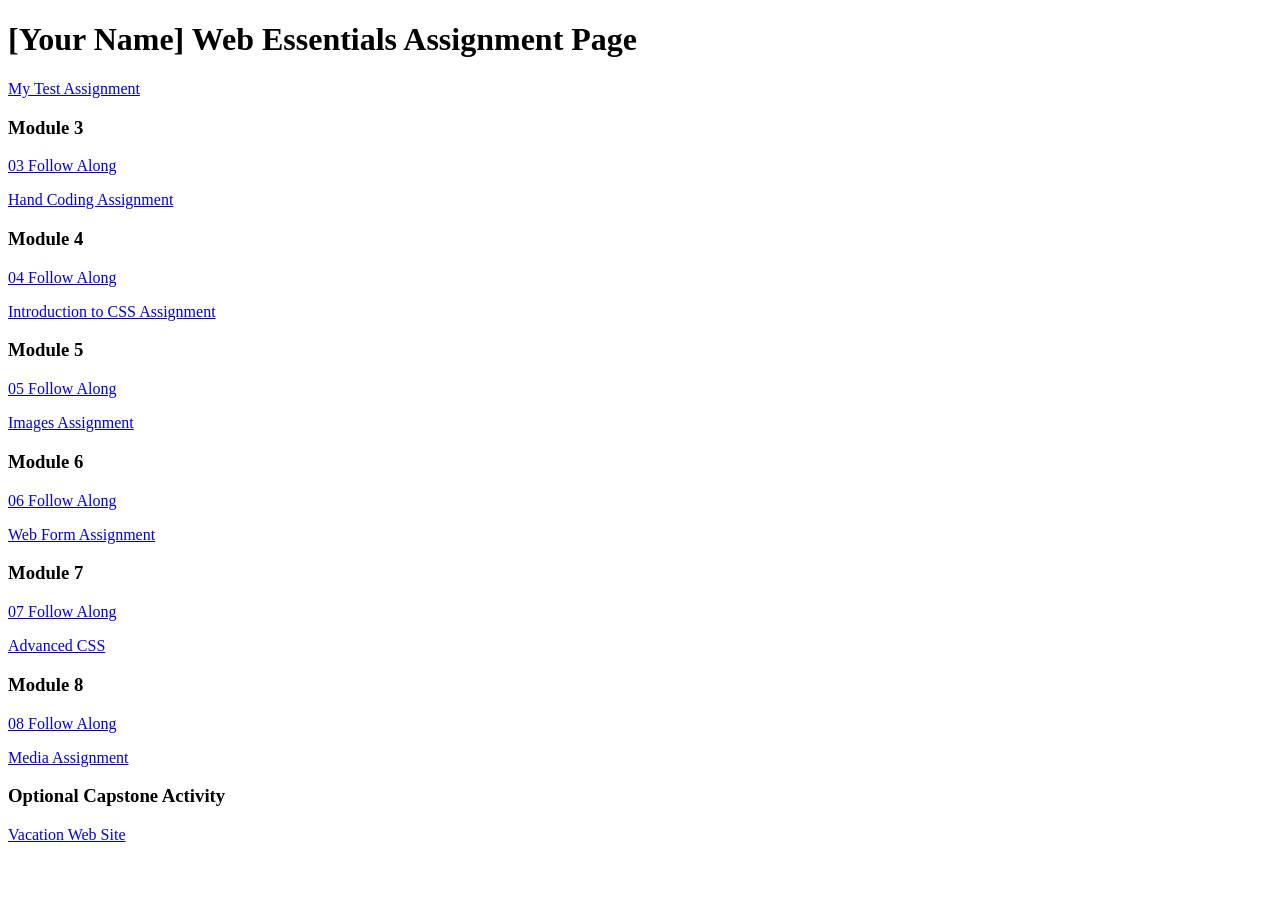
==== index.html @ 231c2dac "Create index" ====
<!DOCTYPE html>
<html lang="en">
	<head>
		<meta charset="UTF-8">
		<meta name="viewport" content="width=device-width, initial-scale=1.0">
		<title>dwdd 1600 assignment list page</title>
	</head>
	<body>
		<h1>[Your Name] Web Essentials Assignment Page</h1>
		<p><a href="01test">My Test Assignment</a></p>
		
		<h3>Module 3</h3>
		<p><a href="03follow-along">03 Follow Along</a></p>
		<p><a href="03hand-coding">Hand Coding Assignment</a></p>
		
		<h3>Module 4</h3>
		<p><a href="04follow-along">04 Follow Along</a></p>
		<p><a href="04intro-css">Introduction to CSS Assignment</a></p>
		
		<h3>Module 5</h3>
		<p><a href="05follow-along">05 Follow Along</a></p>
		<p><a href="05images">Images Assignment</a></p>
		
		<h3>Module 6</h3>
		<p><a href="06follow-along">06 Follow Along</a></p>
		<p><a href="06form">Web Form Assignment</a></p>
		
		<h3>Module 7</h3>
		<p><a href="07follow-along">07 Follow Along</a></p>
		<p><a href="07advanced-css">Advanced CSS</a></p>
		
		<h3>Module 8</h3>
		<p><a href="08follow-along">08 Follow Along</a></p>
		<p><a href="08media">Media Assignment</a></p>
		
		<h3>Optional Capstone Activity</h3>
		<p><a href="vacation">Vacation Web Site</a></p>
	</body>
</html>
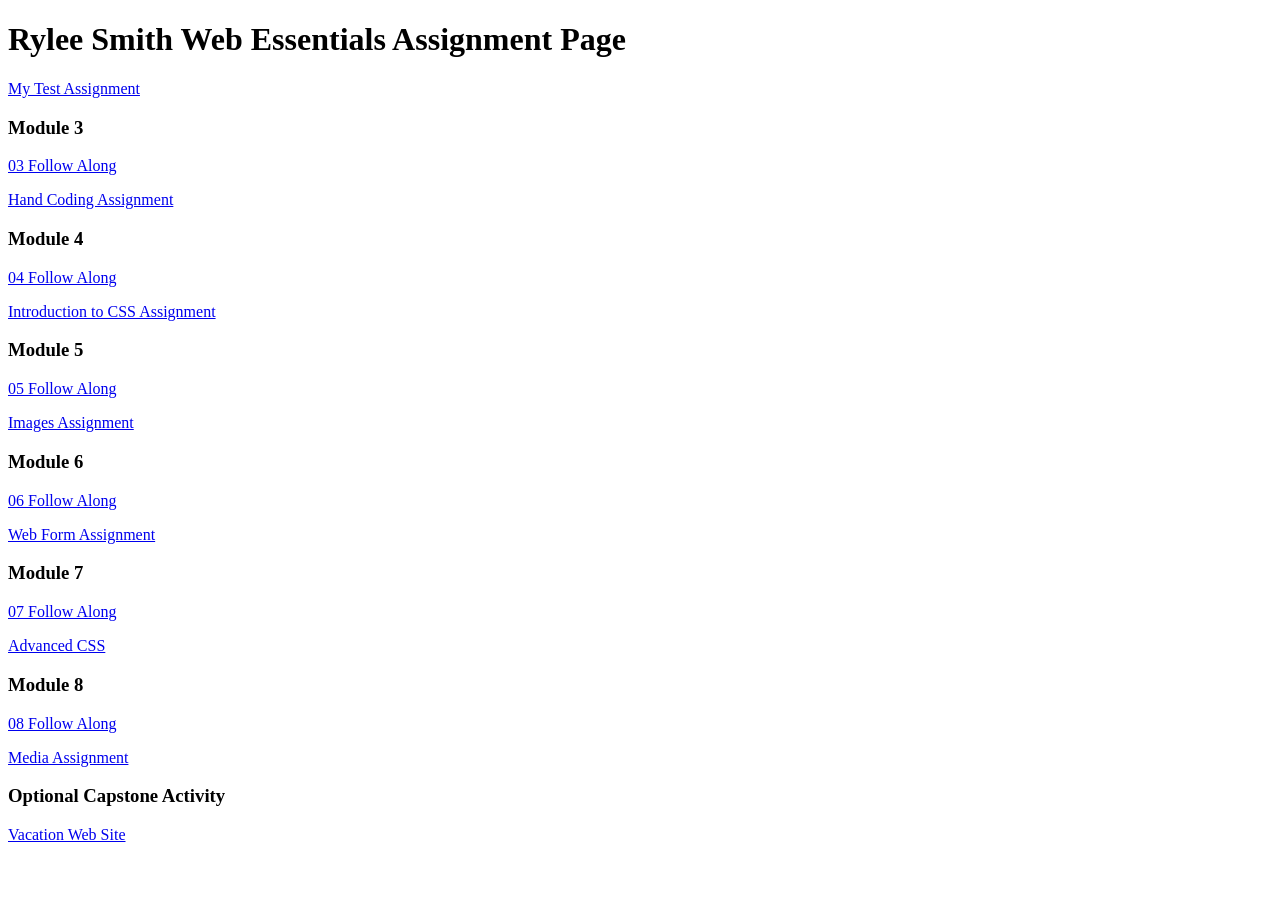
==== commit 5f40c31f: "Added my name" ====
--- a/index.html
+++ b/index.html
@@ -6,7 +6,7 @@
 		<title>dwdd 1600 assignment list page</title>
 	</head>
 	<body>
-		<h1>[Your Name] Web Essentials Assignment Page</h1>
+		<h1>Rylee Smith Web Essentials Assignment Page</h1>
 		<p><a href="01test">My Test Assignment</a></p>
 		
 		<h3>Module 3</h3>
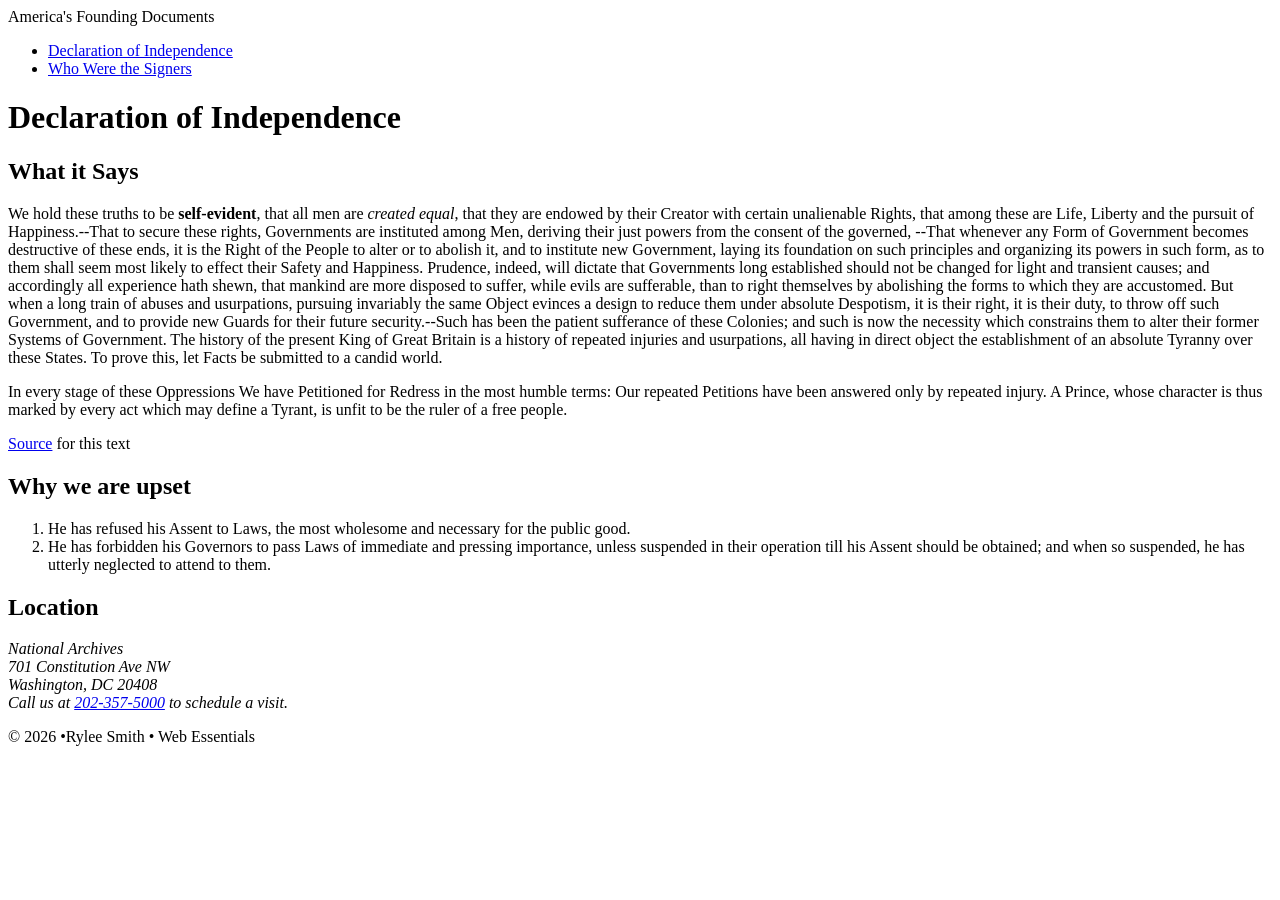
==== commit 0d31716a: "Add files via upload" ====
--- a/index.html
+++ b/index.html
@@ -1,39 +1,75 @@
-<!DOCTYPE html>
-<html lang="en">
-	<head>
-		<meta charset="UTF-8">
-		<meta name="viewport" content="width=device-width, initial-scale=1.0">
-		<title>dwdd 1600 assignment list page</title>
-	</head>
-	<body>
-		<h1>Rylee Smith Web Essentials Assignment Page</h1>
-		<p><a href="01test">My Test Assignment</a></p>
-		
-		<h3>Module 3</h3>
-		<p><a href="03follow-along">03 Follow Along</a></p>
-		<p><a href="03hand-coding">Hand Coding Assignment</a></p>
-		
-		<h3>Module 4</h3>
-		<p><a href="04follow-along">04 Follow Along</a></p>
-		<p><a href="04intro-css">Introduction to CSS Assignment</a></p>
-		
-		<h3>Module 5</h3>
-		<p><a href="05follow-along">05 Follow Along</a></p>
-		<p><a href="05images">Images Assignment</a></p>
-		
-		<h3>Module 6</h3>
-		<p><a href="06follow-along">06 Follow Along</a></p>
-		<p><a href="06form">Web Form Assignment</a></p>
-		
-		<h3>Module 7</h3>
-		<p><a href="07follow-along">07 Follow Along</a></p>
-		<p><a href="07advanced-css">Advanced CSS</a></p>
-		
-		<h3>Module 8</h3>
-		<p><a href="08follow-along">08 Follow Along</a></p>
-		<p><a href="08media">Media Assignment</a></p>
-		
-		<h3>Optional Capstone Activity</h3>
-		<p><a href="vacation">Vacation Web Site</a></p>
-	</body>
-</html>
+<!DOCTYPE html>
+<html lang="en">
+
+<head>
+    <meta charset="UTF-8">
+    <meta name="author" content="Rylee Smith">
+    <meta name="description"
+        content="Learn about the Declaration of Independence, one of America's founding documents, and its significance in shaping the nation's history.">
+    <meta name="viewport" content="width=device-width, initial-scale=1.0">
+    <title> America's Founding Documents: Declaration of Independence</title>
+</head>
+
+<body>
+    <!-- start the page head -->
+    <header>
+        <span>America's Founding Documents</span>
+    </header>
+
+    <!-- start the navigation -->
+    <nav>
+        <ul>
+            <li><a href="index.html">Declaration of Independence</a></li>
+            <li><a href="signers.html">Who Were the Signers</a></li>
+        </ul>
+    </nav>
+    <!-- start the main content -->
+    <main>
+        <h1>Declaration of Independence</h1>
+        <h2>What it Says</h2>
+        <p>We hold these truths to be <strong>self-evident</strong>, that all men are <em>created equal</em>, that they
+            are endowed by their
+            Creator with certain unalienable Rights, that among these are Life, Liberty and the pursuit of
+            Happiness.--That to secure these rights, Governments are instituted among Men, deriving their just powers
+            from the consent of the governed, --That whenever any Form of Government becomes destructive of these ends,
+            it is the Right of the People to alter or to abolish it, and to institute new Government, laying its
+            foundation on such principles and organizing its powers in such form, as to them shall seem most likely to
+            effect their Safety and Happiness. Prudence, indeed, will dictate that Governments long established should
+            not be changed for light and transient causes; and accordingly all experience hath shewn, that mankind are
+            more disposed to suffer, while evils are sufferable, than to right themselves by abolishing the forms to
+            which they are accustomed. But when a long train of abuses and usurpations, pursuing invariably the same
+            Object evinces a design to reduce them under absolute Despotism, it is their right, it is their duty, to
+            throw off such Government, and to provide new Guards for their future security.--Such has been the patient
+            sufferance of these Colonies; and such is now the necessity which constrains them to alter their former
+            Systems of Government. The history of the present King of Great Britain is a history of repeated injuries
+            and usurpations, all having in direct object the establishment of an absolute Tyranny over these States. To
+            prove this, let Facts be submitted to a candid world.</p>
+        <p>In every stage of these Oppressions We have Petitioned for Redress in the most humble terms: Our repeated
+            Petitions have been answered only by repeated injury. A Prince, whose character is thus marked by every act
+            which may define a Tyrant, is unfit to be the ruler of a free people.</p>
+
+        <p><a href="https://www.archives.gov/founding-docs/declaration-transcript" target="_blank">Source</a> for this
+            text</p>
+
+        <h2>Why we are upset</h2>
+        <ol>
+            <li>He has refused his Assent to Laws, the most wholesome and necessary for the public good.</li>
+            <li>He has forbidden his Governors to pass Laws of immediate and pressing importance, unless suspended in
+                their operation till his Assent should be obtained; and when so suspended, he has utterly neglected to
+                attend to them.</li>
+        </ol>
+        <h2>Location</h2>
+        <address>
+            National Archives<br>
+            701 Constitution Ave NW<br>
+            Washington, DC 20408<br>
+            Call us at <a href="tel:202375000">202-357-5000</a> to schedule a visit.
+        </address>
+    </main>
+    <!-- start the footer -->
+    <footer>
+        <p>&copy; 2026 &bull;Rylee Smith &bull; Web Essentials </p>
+    </footer>
+</body>
+
+</html>
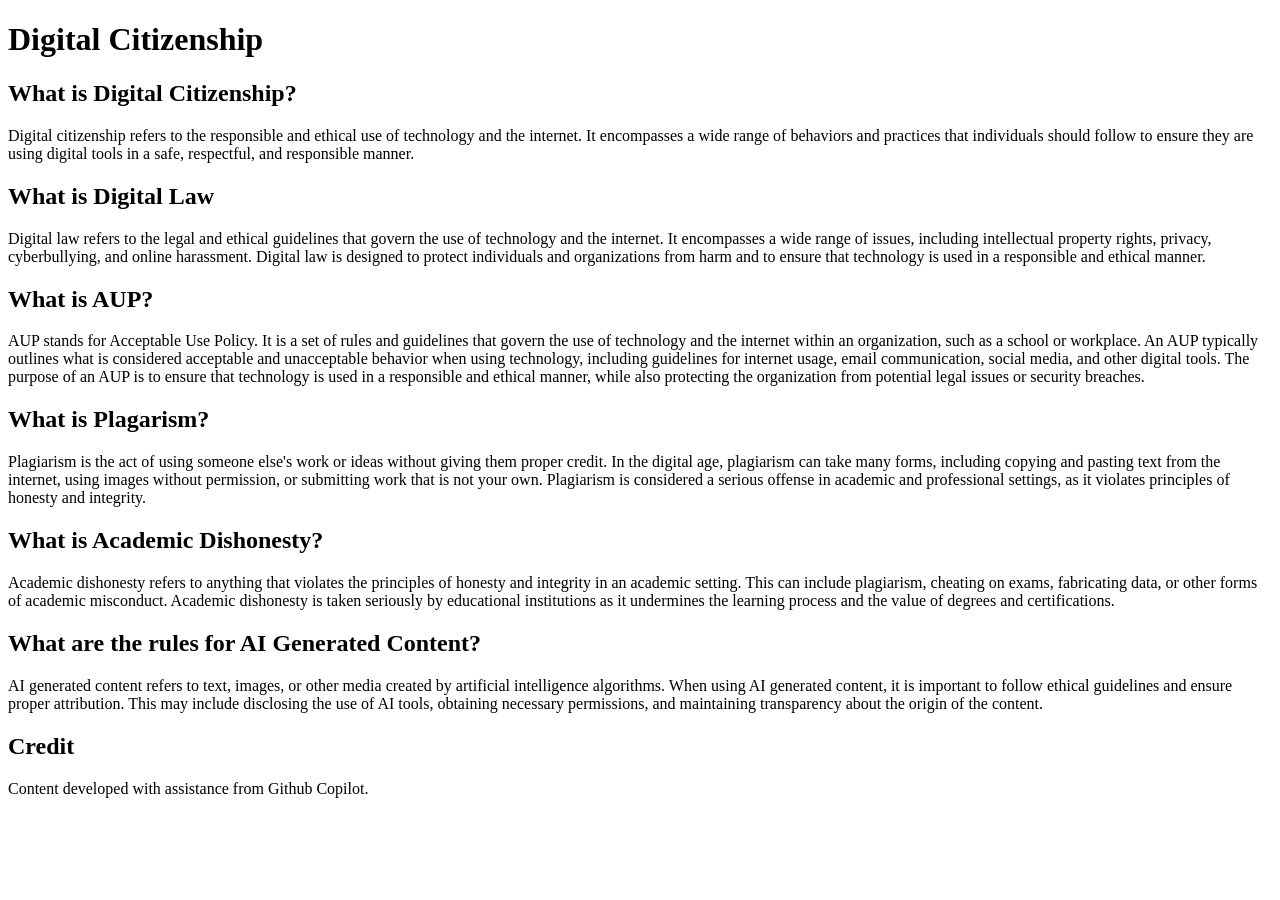
==== commit 9b419502: "Add files via upload" ====
--- a/index.html
+++ b/index.html
@@ -1,75 +1,31 @@
 <!DOCTYPE html>
 <html lang="en">
-
 <head>
     <meta charset="UTF-8">
-    <meta name="author" content="Rylee Smith">
-    <meta name="description"
-        content="Learn about the Declaration of Independence, one of America's founding documents, and its significance in shaping the nation's history.">
     <meta name="viewport" content="width=device-width, initial-scale=1.0">
-    <title> America's Founding Documents: Declaration of Independence</title>
+    <title>Digital Citizenship</title>
 </head>
+<body>
+    <h1>Digital Citizenship</h1>
+    <h2>What is Digital Citizenship?</h2>
+    <p>Digital citizenship refers to the responsible and ethical use of technology and the internet. It encompasses a wide range of behaviors and practices that individuals should follow to ensure they are using digital tools in a safe, respectful, and responsible manner. </p>
+    
+<h2>What is Digital Law</h2>
+<p>Digital law refers to the legal and ethical guidelines that govern the use of technology and the internet. It encompasses a wide range of issues, including intellectual property rights, privacy, cyberbullying, and online harassment. Digital law is designed to protect individuals and organizations from harm and to ensure that technology is used in a responsible and ethical manner.</p>
 
-<body>
-    <!-- start the page head -->
-    <header>
-        <span>America's Founding Documents</span>
-    </header>
+<h2>What is AUP?</h2>
+    <p>AUP stands for Acceptable Use Policy. It is a set of rules and guidelines that govern the use of technology and the internet within an organization, such as a school or workplace. An AUP typically outlines what is considered acceptable and unacceptable behavior when using technology, including guidelines for internet usage, email communication, social media, and other digital tools. The purpose of an AUP is to ensure that technology is used in a responsible and ethical manner, while also protecting the organization from potential legal issues or security breaches.</p>
 
-    <!-- start the navigation -->
-    <nav>
-        <ul>
-            <li><a href="index.html">Declaration of Independence</a></li>
-            <li><a href="signers.html">Who Were the Signers</a></li>
-        </ul>
-    </nav>
-    <!-- start the main content -->
-    <main>
-        <h1>Declaration of Independence</h1>
-        <h2>What it Says</h2>
-        <p>We hold these truths to be <strong>self-evident</strong>, that all men are <em>created equal</em>, that they
-            are endowed by their
-            Creator with certain unalienable Rights, that among these are Life, Liberty and the pursuit of
-            Happiness.--That to secure these rights, Governments are instituted among Men, deriving their just powers
-            from the consent of the governed, --That whenever any Form of Government becomes destructive of these ends,
-            it is the Right of the People to alter or to abolish it, and to institute new Government, laying its
-            foundation on such principles and organizing its powers in such form, as to them shall seem most likely to
-            effect their Safety and Happiness. Prudence, indeed, will dictate that Governments long established should
-            not be changed for light and transient causes; and accordingly all experience hath shewn, that mankind are
-            more disposed to suffer, while evils are sufferable, than to right themselves by abolishing the forms to
-            which they are accustomed. But when a long train of abuses and usurpations, pursuing invariably the same
-            Object evinces a design to reduce them under absolute Despotism, it is their right, it is their duty, to
-            throw off such Government, and to provide new Guards for their future security.--Such has been the patient
-            sufferance of these Colonies; and such is now the necessity which constrains them to alter their former
-            Systems of Government. The history of the present King of Great Britain is a history of repeated injuries
-            and usurpations, all having in direct object the establishment of an absolute Tyranny over these States. To
-            prove this, let Facts be submitted to a candid world.</p>
-        <p>In every stage of these Oppressions We have Petitioned for Redress in the most humble terms: Our repeated
-            Petitions have been answered only by repeated injury. A Prince, whose character is thus marked by every act
-            which may define a Tyrant, is unfit to be the ruler of a free people.</p>
+    <h2>What is Plagarism?</h2>
+    <p>Plagiarism is the act of using someone else's work or ideas without giving them proper credit. In the digital age, plagiarism can take many forms, including copying and pasting text from the internet, using images without permission, or submitting work that is not your own. Plagiarism is considered a serious offense in academic and professional settings, as it violates principles of honesty and integrity.</p>
 
-        <p><a href="https://www.archives.gov/founding-docs/declaration-transcript" target="_blank">Source</a> for this
-            text</p>
+    <h2>What is Academic Dishonesty?</h2>
+    <p>Academic dishonesty refers to anything that violates the principles of honesty and integrity in an academic setting. This can include plagiarism, cheating on exams, fabricating data, or other forms of academic misconduct. Academic dishonesty is taken seriously by educational institutions as it undermines the learning process and the value of degrees and certifications.</p>
 
-        <h2>Why we are upset</h2>
-        <ol>
-            <li>He has refused his Assent to Laws, the most wholesome and necessary for the public good.</li>
-            <li>He has forbidden his Governors to pass Laws of immediate and pressing importance, unless suspended in
-                their operation till his Assent should be obtained; and when so suspended, he has utterly neglected to
-                attend to them.</li>
-        </ol>
-        <h2>Location</h2>
-        <address>
-            National Archives<br>
-            701 Constitution Ave NW<br>
-            Washington, DC 20408<br>
-            Call us at <a href="tel:202375000">202-357-5000</a> to schedule a visit.
-        </address>
-    </main>
-    <!-- start the footer -->
-    <footer>
-        <p>&copy; 2026 &bull;Rylee Smith &bull; Web Essentials </p>
-    </footer>
+    <h2>What are the rules for AI Generated Content?</h2>
+    <p>AI generated content refers to text, images, or other media created by artificial intelligence algorithms. When using AI generated content, it is important to follow ethical guidelines and ensure proper attribution. This may include disclosing the use of AI tools, obtaining necessary permissions, and maintaining transparency about the origin of the content.</p>
+
+    <h2>Credit</h2>
+    <p>Content developed with assistance from Github Copilot.</p>
 </body>
-
 </html>
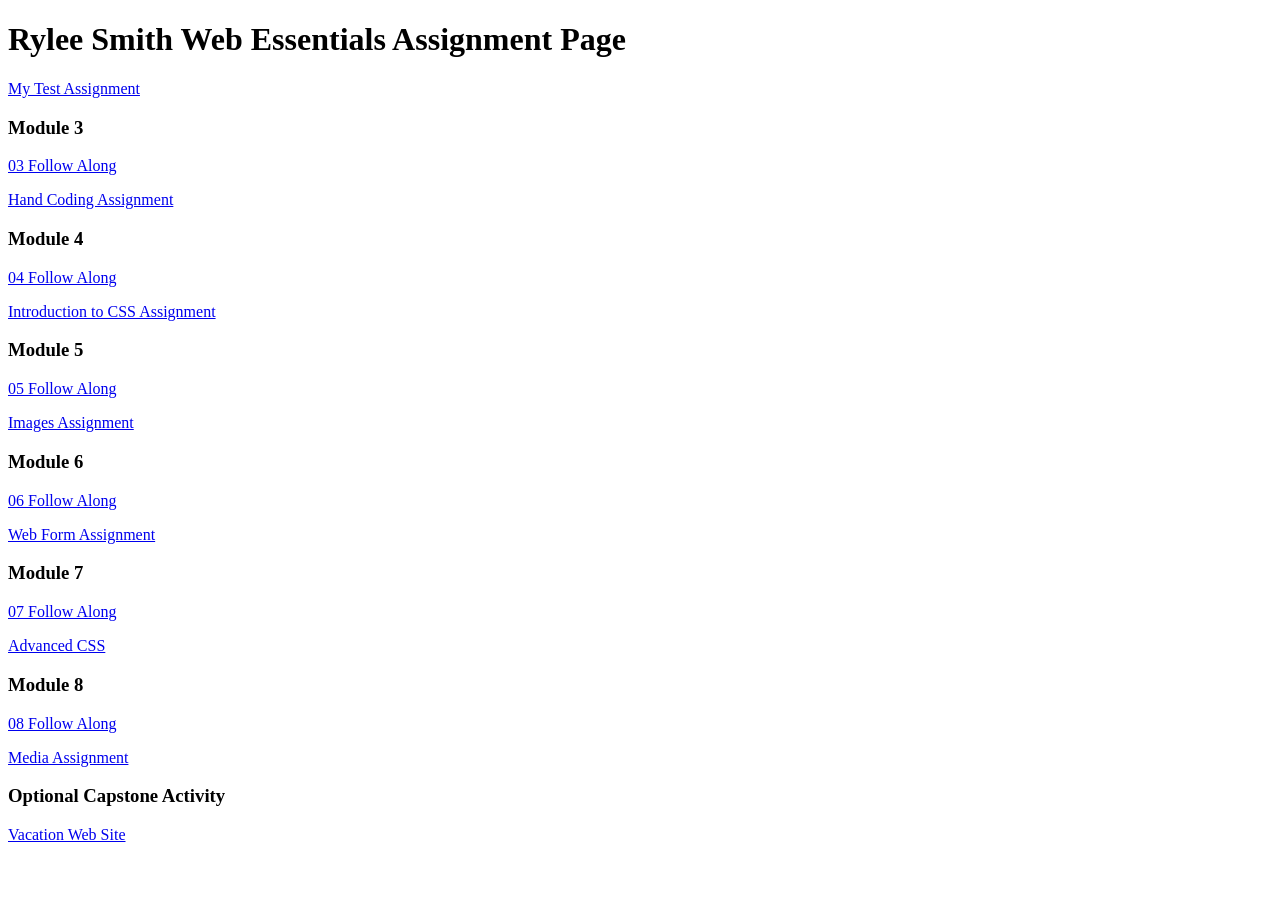
==== commit 73b4d063: "Assignment list page" ====
--- a/index.html
+++ b/index.html
@@ -1,31 +1,39 @@
-<!DOCTYPE html>
-<html lang="en">
-<head>
-    <meta charset="UTF-8">
-    <meta name="viewport" content="width=device-width, initial-scale=1.0">
-    <title>Digital Citizenship</title>
-</head>
-<body>
-    <h1>Digital Citizenship</h1>
-    <h2>What is Digital Citizenship?</h2>
-    <p>Digital citizenship refers to the responsible and ethical use of technology and the internet. It encompasses a wide range of behaviors and practices that individuals should follow to ensure they are using digital tools in a safe, respectful, and responsible manner. </p>
-    
-<h2>What is Digital Law</h2>
-<p>Digital law refers to the legal and ethical guidelines that govern the use of technology and the internet. It encompasses a wide range of issues, including intellectual property rights, privacy, cyberbullying, and online harassment. Digital law is designed to protect individuals and organizations from harm and to ensure that technology is used in a responsible and ethical manner.</p>
-
-<h2>What is AUP?</h2>
-    <p>AUP stands for Acceptable Use Policy. It is a set of rules and guidelines that govern the use of technology and the internet within an organization, such as a school or workplace. An AUP typically outlines what is considered acceptable and unacceptable behavior when using technology, including guidelines for internet usage, email communication, social media, and other digital tools. The purpose of an AUP is to ensure that technology is used in a responsible and ethical manner, while also protecting the organization from potential legal issues or security breaches.</p>
-
-    <h2>What is Plagarism?</h2>
-    <p>Plagiarism is the act of using someone else's work or ideas without giving them proper credit. In the digital age, plagiarism can take many forms, including copying and pasting text from the internet, using images without permission, or submitting work that is not your own. Plagiarism is considered a serious offense in academic and professional settings, as it violates principles of honesty and integrity.</p>
-
-    <h2>What is Academic Dishonesty?</h2>
-    <p>Academic dishonesty refers to anything that violates the principles of honesty and integrity in an academic setting. This can include plagiarism, cheating on exams, fabricating data, or other forms of academic misconduct. Academic dishonesty is taken seriously by educational institutions as it undermines the learning process and the value of degrees and certifications.</p>
-
-    <h2>What are the rules for AI Generated Content?</h2>
-    <p>AI generated content refers to text, images, or other media created by artificial intelligence algorithms. When using AI generated content, it is important to follow ethical guidelines and ensure proper attribution. This may include disclosing the use of AI tools, obtaining necessary permissions, and maintaining transparency about the origin of the content.</p>
-
-    <h2>Credit</h2>
-    <p>Content developed with assistance from Github Copilot.</p>
-</body>
-</html>+<!DOCTYPE html>
+<html lang="en">
+	<head>
+		<meta charset="UTF-8">
+		<meta name="viewport" content="width=device-width, initial-scale=1.0">
+		<title>dwdd 1600 assignment list page</title>
+	</head>
+	<body>
+		<h1>Rylee Smith Web Essentials Assignment Page</h1>
+		<p><a href="01test">My Test Assignment</a></p>
+		
+		<h3>Module 3</h3>
+		<p><a href="03follow-along">03 Follow Along</a></p>
+		<p><a href="03hand-coding">Hand Coding Assignment</a></p>
+		
+		<h3>Module 4</h3>
+		<p><a href="04follow-along">04 Follow Along</a></p>
+		<p><a href="04intro-css">Introduction to CSS Assignment</a></p>
+		
+		<h3>Module 5</h3>
+		<p><a href="05follow-along">05 Follow Along</a></p>
+		<p><a href="05images">Images Assignment</a></p>
+		
+		<h3>Module 6</h3>
+		<p><a href="06follow-along">06 Follow Along</a></p>
+		<p><a href="06form">Web Form Assignment</a></p>
+		
+		<h3>Module 7</h3>
+		<p><a href="07follow-along">07 Follow Along</a></p>
+		<p><a href="07advanced-css">Advanced CSS</a></p>
+		
+		<h3>Module 8</h3>
+		<p><a href="08follow-along">08 Follow Along</a></p>
+		<p><a href="08media">Media Assignment</a></p>
+		
+		<h3>Optional Capstone Activity</h3>
+		<p><a href="vacation">Vacation Web Site</a></p>
+	</body>
+</html>
